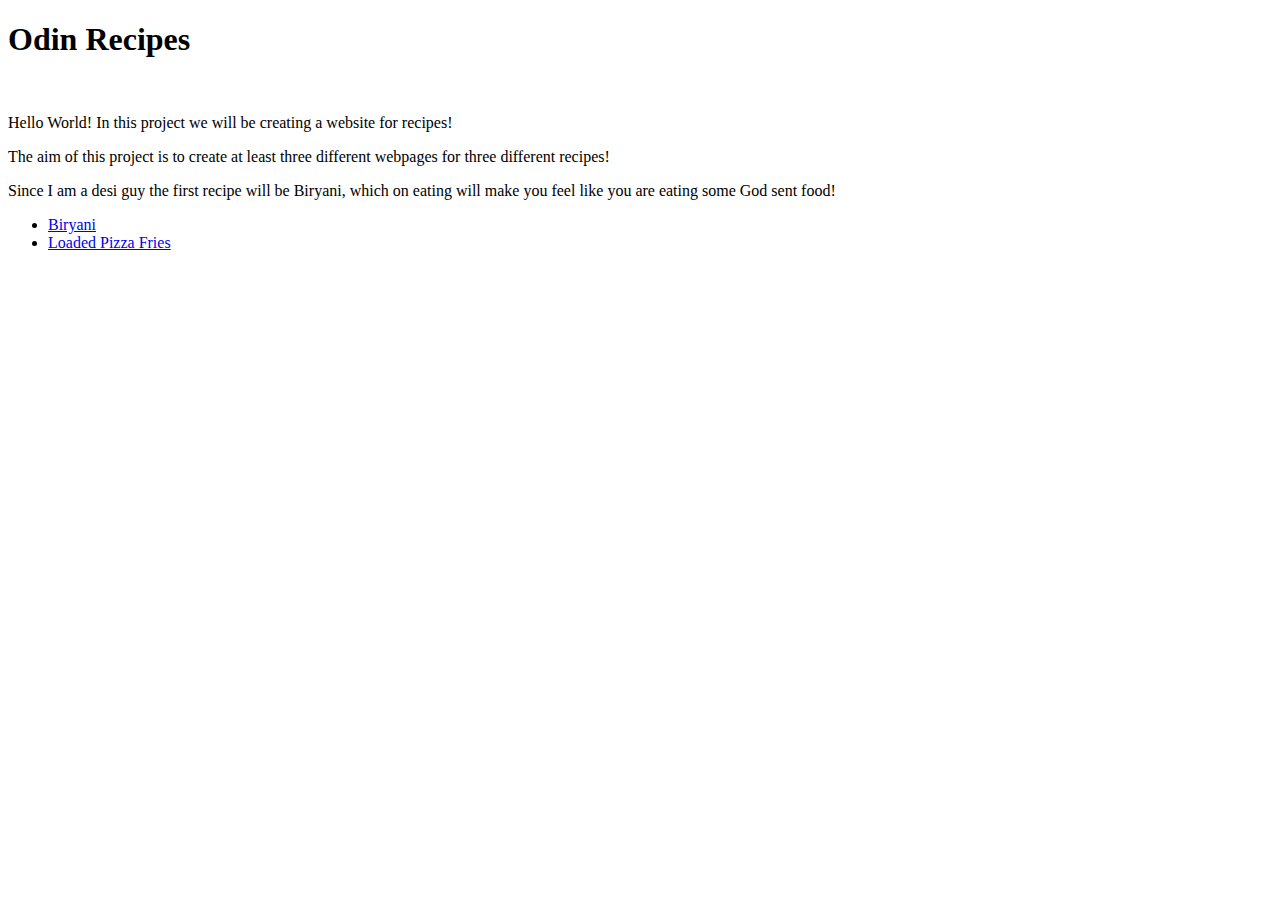
==== index.html @ 85ebbe8e "Create Structure for index.html and linked it to biryani.html" ====
<!DOCTYPE html>
<html lang="en">
<head>
    <meta charset="UTF-8">
    <meta http-equiv="X-UA-Compatible" content="IE=edge">
    <meta name="viewport" content="width=device-width, initial-scale=1.0">
    <title>Odin Recipes</title>
</head>
<body>
    <h1>Odin Recipes</h1> <br>
    <p>Hello World! In this project we will be creating a website for recipes!</p>
    <p>The aim of this project is to create at least three different webpages for three different recipes!</p>
    <p>Since I am a desi guy the first recipe will be Biryani, which on eating will make you feel like you are eating some God sent food!</p>
    <ul>
    <li><a href="./recipes/biryani.html" title="Biryani Recipe">Biryani</a></li>
    <li><a href="./recipes/loaded.html">Loaded Pizza Fries</a></li>
    </ul>    
</body>
</html>
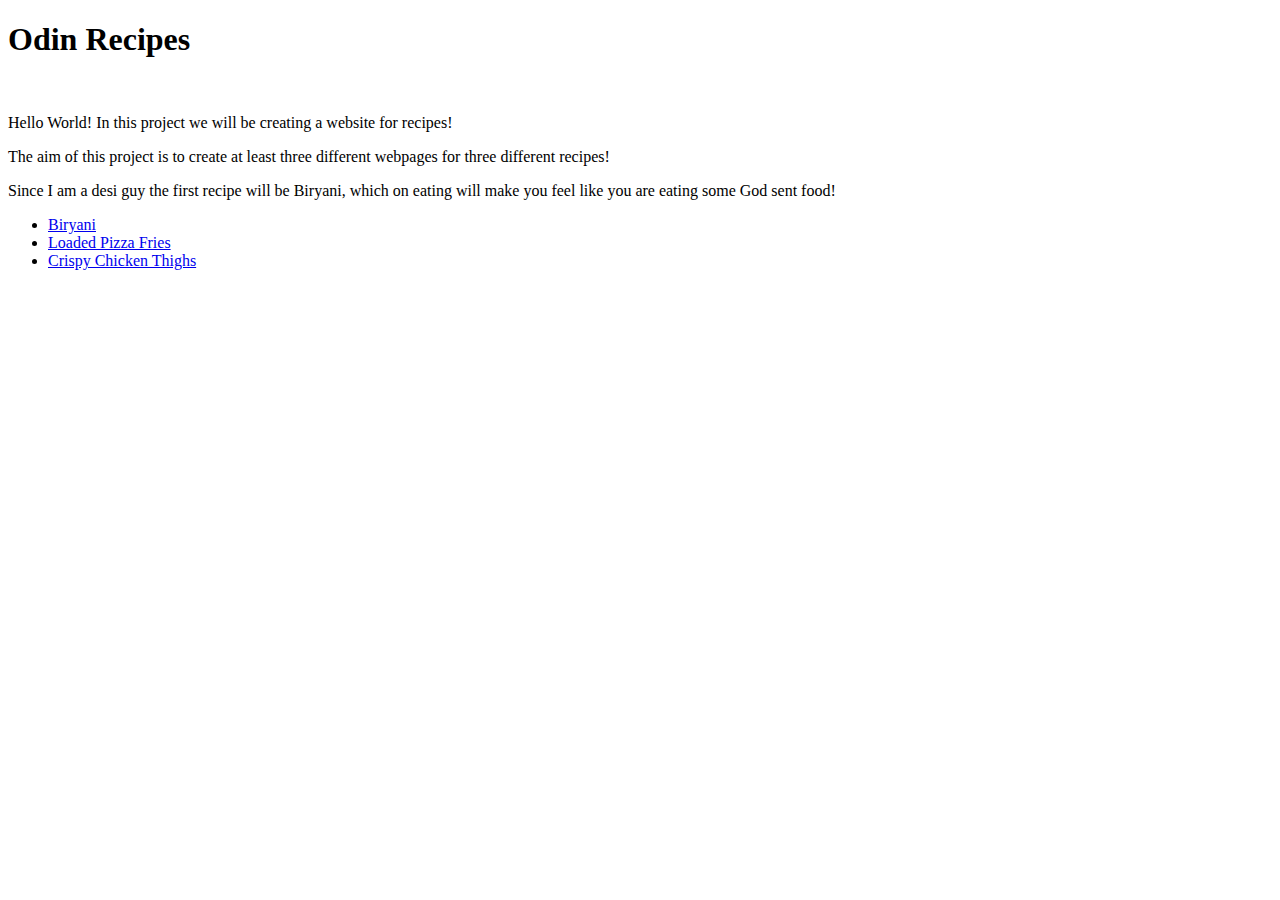
==== commit c7c2e15b: "Create structure for chicken.html and Add anchor in index.html" ====
--- a/index.html
+++ b/index.html
@@ -13,7 +13,8 @@
     <p>Since I am a desi guy the first recipe will be Biryani, which on eating will make you feel like you are eating some God sent food!</p>
     <ul>
     <li><a href="./recipes/biryani.html" title="Biryani Recipe">Biryani</a></li>
-    <li><a href="./recipes/loaded.html">Loaded Pizza Fries</a></li>
+    <li><a href="./recipes/loaded.html" title="Pizza Fries Recipe">Loaded Pizza Fries</a></li>
+    <li><a href="./recipes/chicken.html" title="Crispy and Tender Chicken Thigh Recipe">Crispy Chicken Thighs</a></li>
     </ul>    
 </body>
 </html>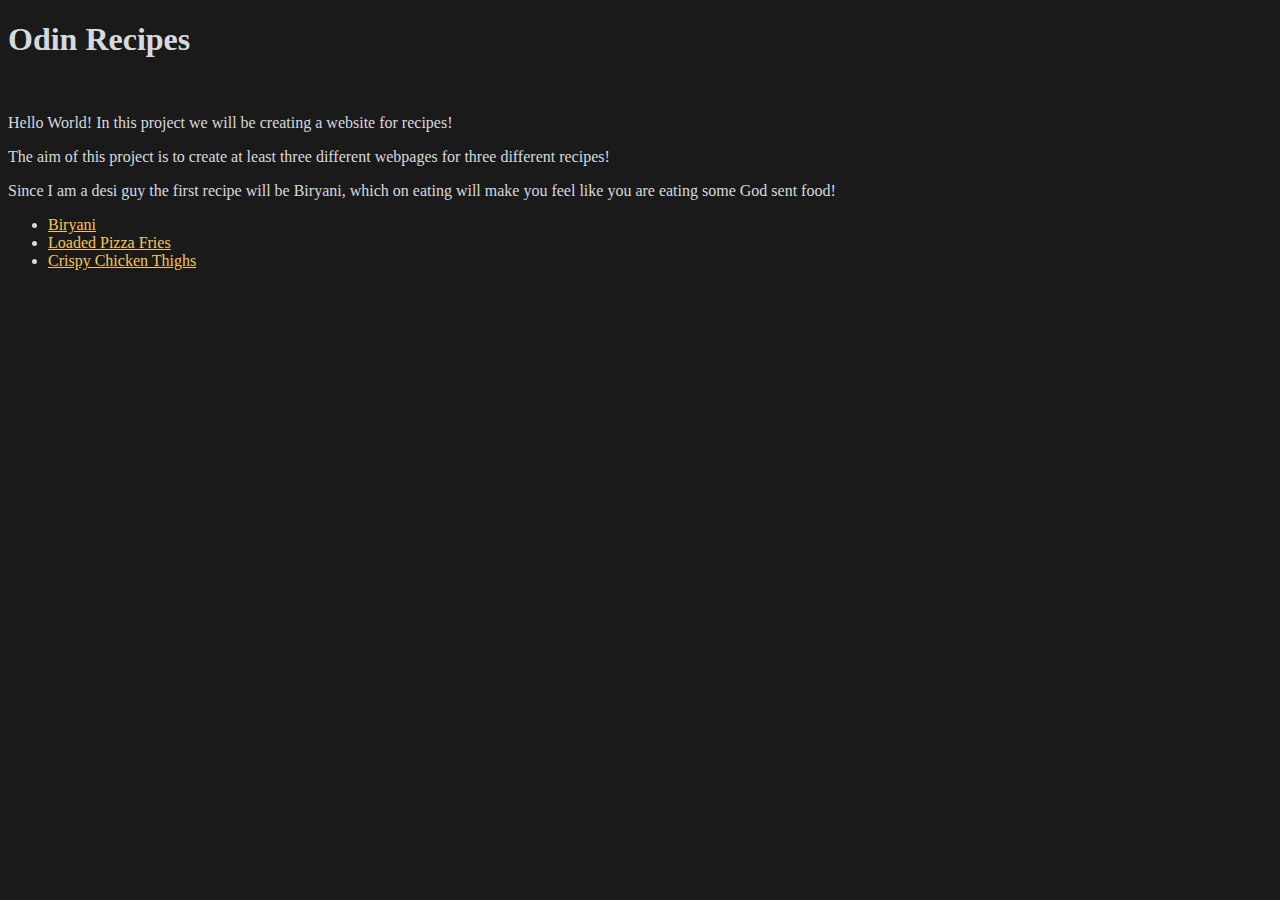
==== commit 6dd94eef: "Add basic styles" ====
--- a/index.html
+++ b/index.html
@@ -5,6 +5,7 @@
     <meta http-equiv="X-UA-Compatible" content="IE=edge">
     <meta name="viewport" content="width=device-width, initial-scale=1.0">
     <title>Odin Recipes</title>
+    <link rel="stylesheet" href="styles.css">
 </head>
 <body>
     <h1>Odin Recipes</h1> <br>
--- a/styles.css
+++ b/styles.css
@@ -0,0 +1,10 @@
+body {
+    background-color: #1A1A1B;
+    color: #D7DADC;
+}
+a {
+    color: #F8C555;
+}
+a:hover {
+    color: red;
+}